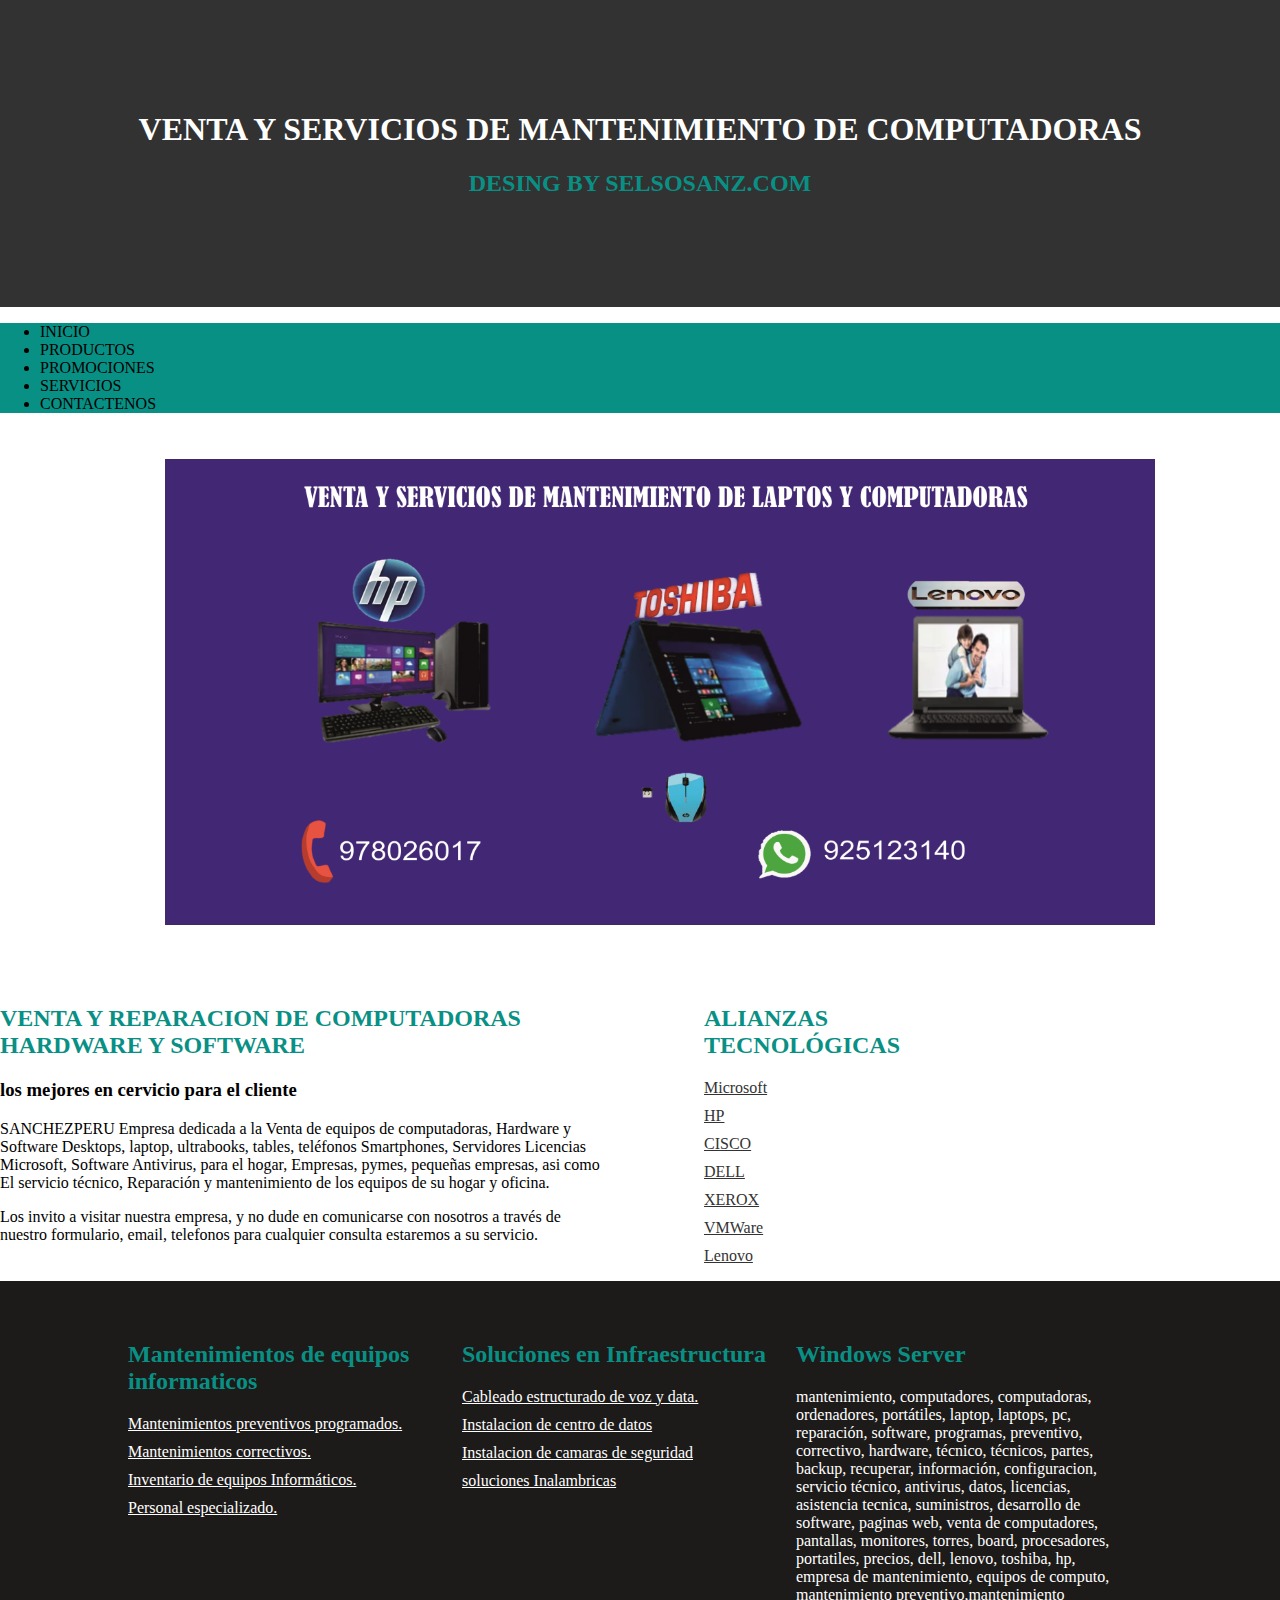
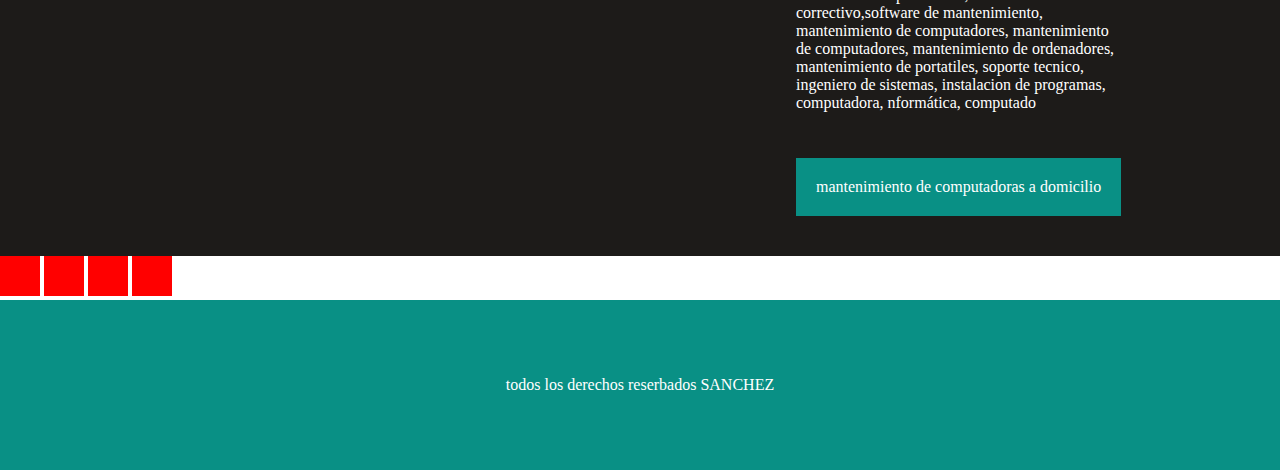
==== index.html @ b7628603 "Add files via upload" ====
<!DOCTYPE html>
<html lang="es">
<head>
    <meta charset="UTF-8">
    <title>Document</title>
    <link rel="stylesheet" href="../css/estilo.css">
    <link rel="stylesheet" href="../font.css">
    <link rel="stylesheet" href="../main.css">
    <link rel="icon" href="../icon/icon.png"/>
</head>
<body>
    <header class="gris">
      <h1>VENTA Y SERVICIOS DE MANTENIMIENTO DE COMPUTADORAS</h1>
      <h2>DESING BY SELSOSANZ.COM</h2>
    </header>  
    <header class="primer">
       <nav class="menu">
            <ul>
               <li>INICIO</li>
               <li>PRODUCTOS
                   <ul>
                       <li>COMPUTADORAS DESKTOP</li>
                       <li>MICROSOFT
                           <ul>
                               <li>OFFICE</li>
                               <li>WINDOWS</li>
                           </ul>
                       </li>
                       <li>GALERIA</li>
                   </ul>
               </li>
               <li>PROMOCIONES
                   <ul>
                       <li>CUPON DE PROMOCION</li>
                   </ul>
               </li>
               <li>SERVICIOS
                  <ul>
                      <li><a href="#">FORMATEOS</a></li>
                      <li><a href="#">MANTENIMIENTOS</a></li>
                      <li><a href="#">INSTALACIONES</a>
                          <ul>
                              <li>PROGRAMAS</li>
                              <li>ANTIVIRUS</li>
                          </ul>
                  
                      </li>
                  </ul>  
               </li>
               <li>CONTACTENOS</li>
           
            </ul>
       </nav>
   </header>
   <div id="contenedor">
      <ul>
          <li><img src="../img/PRES1.png" alt=""></li>
          <li><img src="../img/PRES2.png" alt=""></li>
          <li><img src="../img/PRES3.png" alt=""></li>
          <li><img src="../img/PRES4.png" alt=""></li>
      </ul>
       
   </div>
   
    <div class="dos_col">
       <div class="col_left col">
           <h2>VENTA Y REPARACION DE COMPUTADORAS HARDWARE Y SOFTWARE</h2>
           <h3>los mejores en cervicio para el cliente</h3>
           <p>SANCHEZPERU Empresa dedicada a la Venta de equipos de computadoras, Hardware y  Software Desktops, laptop, ultrabooks, tables, 
           teléfonos Smartphones, Servidores Licencias Microsoft, Software Antivirus, para el hogar, Empresas, pymes, pequeñas empresas, 
           asi como El servicio técnico, Reparación y mantenimiento de los equipos de su hogar  y oficina.</p>
           <p>Los invito a visitar nuestra empresa, y no dude en comunicarse con nosotros a través de nuestro formulario, email, 
           telefonos para cualquier consulta estaremos a su servicio.</p>
       </div>  
       <div class="col_right col">
           <h2>ALIANZAS TECNOLÓGICAS</h2>
           <ul>
               <li><a href="#">Microsoft</a></li>
               <li><a href="#">HP</a></li>
               <li><a href="#">CISCO</a></li>
               <li><a href="#">DELL</a></li>
               <li><a href="#">XEROX</a></li>
               <li><a href="#">VMWare</a></li>
               <li><a href="#">Lenovo</a></li>
           </ul>
       </div> 
       
    </div>
    <div class="tres_col_wrapper">
       <div class="tres_col">
           <div class="col_left col">
             <h2>Mantenimientos de equipos informaticos</h2>
               <ul>
                   <li><a href="#">Mantenimientos preventivos programados.</a></li>
                   <li><a href="#">Mantenimientos correctivos.</a></li>
                   <li><a href="#">Inventario de equipos Informáticos.</a></li>
                   <li><a href="#">Personal especializado.</a></li>
               </ul>
           </div>
           <div class="col_cen col">
              <h2>Soluciones en Infraestructura</h2>
               <ul>
                   <li><a href="#">Cableado estructurado de voz y data.</a></li>
                   <li><a href="#">Instalacion de centro de datos </a></li>
                   <li><a href="#">Instalacion de camaras de seguridad</a></li>
                   <li><a href="#">soluciones Inalambricas</a></li>
               </ul>
           </div>
           <div class="col_right col">
               <h2>Windows Server</h2>
               <p>mantenimiento, computadores, computadoras, ordenadores, portátiles, laptop, laptops, pc, reparación, software, programas,
                preventivo, correctivo, hardware, técnico, técnicos, partes, backup, recuperar, información, configuracion, servicio técnico, 
                antivirus, datos, licencias, asistencia tecnica, suministros, desarrollo de software, paginas web, venta de computadores, pantallas, 
                monitores, torres, board, procesadores, portatiles, precios, dell, lenovo, toshiba, hp, empresa de mantenimiento, equipos de computo,
                mantenimiento preventivo,mantenimiento correctivo,software de mantenimiento, mantenimiento de computadores, mantenimiento de computadores, 
                mantenimiento de ordenadores, mantenimiento de portatiles, soporte tecnico, ingeniero de sistemas, instalacion de programas, computadora,
                   nformática, computado</p>
               <div class="../icon twitter"></div>
               <div class="../icon facebook"></div>
               <div class="../icon tumbler"></div>
               <div class="../icon rss"></div>
               <div>
                   <a href="#" class="readmore">mantenimiento de computadoras a domicilio</a>
               </div>
           </div>
       </div>
    </div>
    <div class="social-bar">
        <a href="https://www.facebook.com/DevCode.la" class="icon icon-facebook" target="_blank"></a>
        <a href="https://twitter.com/DevCodela" class="icon icon-twitter" target="_blank"></a>
        <a href="https://www.youtube.com/Devcodela" class="icon icon-youtube" target="_blank"></a>
        <a href="https://www.instagram.com/Devcodela/" class="icon icon-instagram" target="_blank"></a>
    </div>

    <div class="footer">
       <p>todos los derechos reserbados SANCHEZ</p>
   </div>
    
</body>
</html>
---- css/estilo.css ----
@font-face{
    font-family: mitipo;
    src:url(fuente.woff);
}
body{
    margin: 0;
    font-family: mitipo;
        
}
nav{
    background: #099085
}

#menu-wrapper ul{
    padding: 0;
    list-style: none;
}
#hmenu > li{
    display: inline-block;
    padding: 10px 5px;
    width: 90px
}
li ul{
    position: absolute;
    display: none;
}
.sub-menu a{
    display: block;
    padding: 10px 5px;
    width: 130px;
}
li:hover ul{
    display: block;
}
#menu-wrapper, li ul{
    background: #00264D;
   
}
#hmenu {
    width: 412px;
    margin: 0 auto;
}
#hmenu a{
    color: #fff;
    text-decoration: none;
    font-weight: bold;
}
#hmenu li:hover{
    background: #a3cd39;
    text-shadow: 0 0 2px #333;
}



.menu a:hover{
    background: #0CAA9D
}

img{
    width: 1030px;
}
#contenedor{
    width: 1030px;
    margin: 30px auto;
    overflow: hidden;
}
#contenedor ul{
    list-style: none;
    width: 4120px;
    display: flex;
    
    animation: slide 20s infinite alternate;
}

@keyframes slide{
    0% {margin-left: 0px;}
    20% {margin-left: 0px;}
    
    25% {margin-left: -1030px;}
    45% {margin-left: -1030px;}
    
    50%{margin-left: -2060px;}
    70%{margin-left: -2060px;}
    
    75%{margin-left: -3090px;}
    100%{margin-left: -3090px;}
}

.gris{
    background: #323232;
    overflow: hidden;
    color: white;
    text-align: center;
    padding: 90px
}

}
.dos_col{
    width: 1024px;
    margin: auto
}
.dos_col .col_left{
    width: 600px;
    vertical-align: top;
    
}
.dos_col .col_right{
    width: 400px;
    vertical-align: top;
    padding-left: 100px;
    box-sizing: border-box;
}
.dos_col .col_right ul{
    padding: 0
}
.dos_col .col_right a{
    color: #333333;
}
.dos_col .col_right a:hover{
    text-decoration: none
}
.dos_col .col_right li{
    list-style: none;
    margin-bottom: 10px
}
.tres_col{
    color: white;
    width: 1024px;
    margin: auto
}
.tres_col a{
    color: white
}
.col{
    display: inline-block;
    vertical-align: top
}
.tres_col .col{
    width: 330px;    
}
.tres_col_wrapper{
    background: #1D1B19;
    padding: 40px
}
.tres_col_wrapper ul{
    padding: 0
}
.tres_col_wrapper li{
    list-style: none;
    margin-bottom: 10px
}
.footer{
    background: #099085;
    padding: 60px;
    text-align: center;
    color: white
}
.icon{
    width: 40px;
    height: 40px;
    background: red;
    display: inline-block;
}
.twitter{
    background: url(../icon/twitter.png)s;
}
.facebook{
     background: url(../icon/Imagen2.png);
    
}
.rss{
     background: url(../icon/Imagen4.png);
}
.tumbler{
    background: url(../img/35.png)
}
.readmore{
    display: inline-block;
    padding: 20px;
    background: #099085;
    text-decoration: none;
    margin-top: 30px
}
h2{
    color: #099085
}
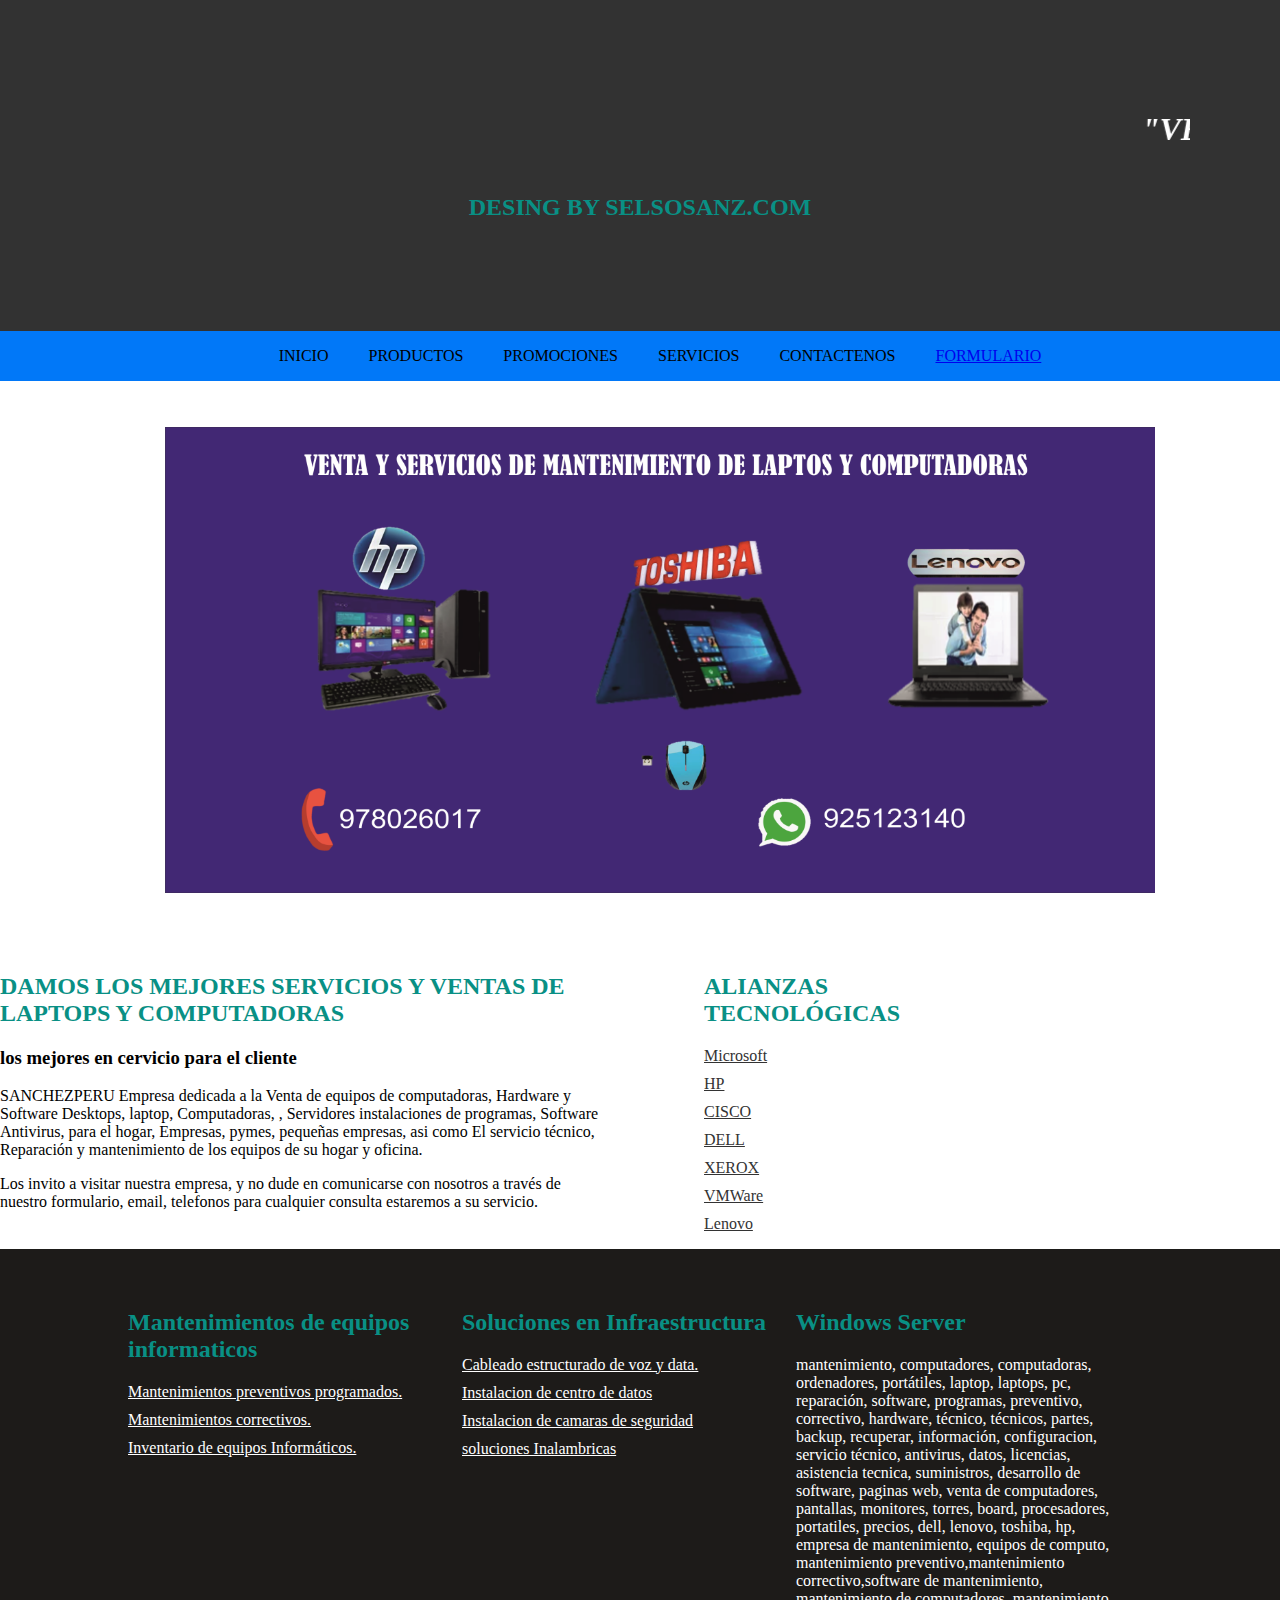
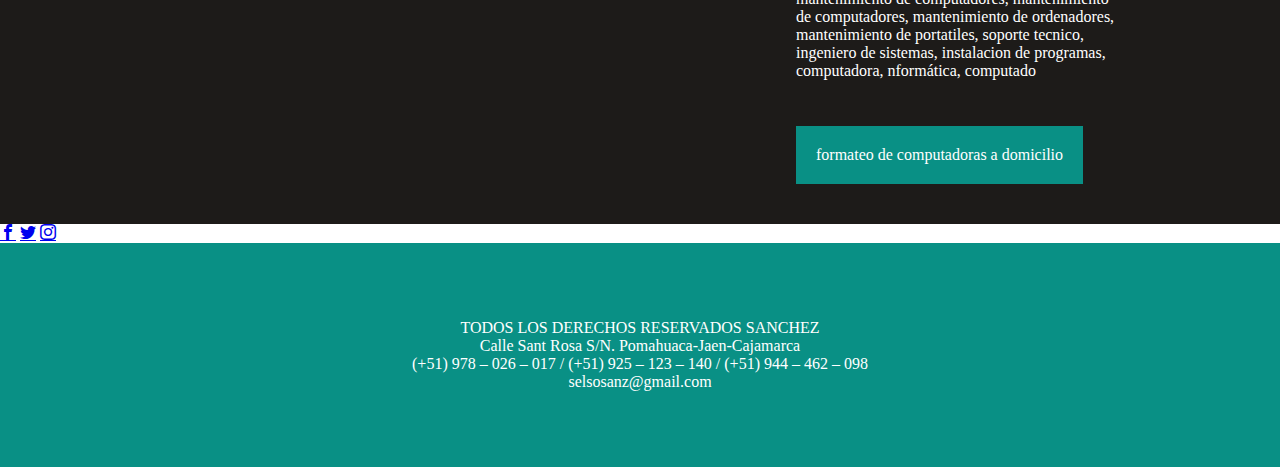
==== commit aef012b0: "Add files via upload" ====
--- a/index.html
+++ b/index.html
@@ -5,50 +5,56 @@
     <title>Document</title>
     <link rel="stylesheet" href="../css/estilo.css">
     <link rel="stylesheet" href="../font.css">
-    <link rel="stylesheet" href="../main.css">
+    <link rel="stylesheet" href="../main/main.css">
     <link rel="icon" href="../icon/icon.png"/>
 </head>
 <body>
     <header class="gris">
-      <h1>VENTA Y SERVICIOS DE MANTENIMIENTO DE COMPUTADORAS</h1>
+    
+     <marquee>
+            <h1><em>"VENTA Y SERVICIOS TECNICO DE COMPUTADORAS Y LAPTOPS"</em></h1>
+     </marquee>
+      
       <h2>DESING BY SELSOSANZ.COM</h2>
-    </header>  
+    </header> 
+     
     <header class="primer">
        <nav class="menu">
             <ul>
                <li>INICIO</li>
                <li>PRODUCTOS
                    <ul>
-                       <li>COMPUTADORAS DESKTOP</li>
+                       <li><a href="../html/productos.html">COMPUTADORAS DESKTOP</a></li>
                        <li>MICROSOFT
                            <ul>
-                               <li>OFFICE</li>
-                               <li>WINDOWS</li>
+                               <li><a href="#">OFFICE</a></li>
+                               <li><a href="#">WINDOWS</a></li>
                            </ul>
                        </li>
-                       <li>GALERIA</li>
+                       <li><a href="#">GALERIA</a></li>
                    </ul>
                </li>
                <li>PROMOCIONES
                    <ul>
-                       <li>CUPON DE PROMOCION</li>
+                       <li><a href="#">CUPON DE PROMOCION</a></li>
                    </ul>
                </li>
                <li>SERVICIOS
                   <ul>
-                      <li><a href="#">FORMATEOS</a></li>
-                      <li><a href="#">MANTENIMIENTOS</a></li>
-                      <li><a href="#">INSTALACIONES</a>
+                      <li><a href="https://listado.mercadolibre.com.pe/formateo-computadoras-y-laptop"class="readmor">FORMATEOS</a></li>
+                      <li><a href="https://www.olx.com.pe/q/mantenimiento-de-laptop-y-computadoras/c-824"clas="readmor">MANTENIMIENTOS</a></li>
+                      <li>INSTALACIONES
                           <ul>
-                              <li>PROGRAMAS</li>
-                              <li>ANTIVIRUS</li>
+                              <li><a href="https://listado.mercadolibre.com.pe/instalacion-de-programas-mac"class="readmor">PROGRAMAS</a></li>
+                              <li><a href="https://www.top10antivirussoftware.com/?utm_source=google&kw=antivirus%20para%20laptop&c=237427236849&t=search&p=&m=p&adpos=1o3&dev=c&devmod=&mobval=0&network=g&campaignid=360902545&adgroupid=46767216176&targetid=kwd-306400580379&interest=&physical=9073192&feedid=&a=677&ts=LATAM&iv_=__iv_p_1_a_360902545_g_46767216176_w_kwd-306400580379_h_9073192_ii__d_c_v__n_g_c_237427236849_k_antivirus%20para%20laptop_m_p_l__t__e__r_1o3_vi__&r=14543729180035206722&gclid=EAIaIQobChMInI_0gLKm3AIVClgNCh0mWgnhEAMYAyAAEgIVXvD_BwE&gclsrc=aw.ds"class="readmor">ANTIVIRUS</a></li>
                           </ul>
                   
                       </li>
                   </ul>  
                </li>
                <li>CONTACTENOS</li>
-           
+               <li><a href="../html/formulario.html">FORMULARIO</a></li>
+               
             </ul>
        </nav>
    </header>
@@ -64,10 +70,9 @@
    
     <div class="dos_col">
        <div class="col_left col">
-           <h2>VENTA Y REPARACION DE COMPUTADORAS HARDWARE Y SOFTWARE</h2>
+           <h2>DAMOS LOS MEJORES SERVICIOS Y VENTAS DE LAPTOPS Y COMPUTADORAS </h2>
            <h3>los mejores en cervicio para el cliente</h3>
-           <p>SANCHEZPERU Empresa dedicada a la Venta de equipos de computadoras, Hardware y  Software Desktops, laptop, ultrabooks, tables, 
-           teléfonos Smartphones, Servidores Licencias Microsoft, Software Antivirus, para el hogar, Empresas, pymes, pequeñas empresas, 
+           <p>SANCHEZPERU Empresa dedicada a la Venta de equipos de computadoras, Hardware y  Software Desktops, laptop, Computadoras, , Servidores instalaciones de programas, Software Antivirus, para el hogar, Empresas, pymes, pequeñas empresas, 
            asi como El servicio técnico, Reparación y mantenimiento de los equipos de su hogar  y oficina.</p>
            <p>Los invito a visitar nuestra empresa, y no dude en comunicarse con nosotros a través de nuestro formulario, email, 
            telefonos para cualquier consulta estaremos a su servicio.</p>
@@ -75,13 +80,13 @@
        <div class="col_right col">
            <h2>ALIANZAS TECNOLÓGICAS</h2>
            <ul>
-               <li><a href="#">Microsoft</a></li>
-               <li><a href="#">HP</a></li>
-               <li><a href="#">CISCO</a></li>
-               <li><a href="#">DELL</a></li>
-               <li><a href="#">XEROX</a></li>
-               <li><a href="#">VMWare</a></li>
-               <li><a href="#">Lenovo</a></li>
+               <li><a href="https://www.gtlaptopstore.com/?gclid=EAIaIQobChMIvqnbrbam3AIVk1mGCh1l8ALKEAAYASAAEgLjAPD_BwE"class="readmor">Microsoft</a></li>
+               <li><a href="https://www.hponline.com.mx/"class="readmor">HP</a></li>
+               <li><a href="https://www.cisco.com/c/es_pe/index.html"class="readmor">CISCO</a></li>
+               <li><a href="http://www.dell.com.ar/"class="readmor">DELL</a></li>
+               <li><a href="https://www.mesajilhnos.com/filtros/51/xerox"class="readmor">XEROX</a></li>
+               <li><a href="https://www.licenciasonline.com/uy/es/marcas/vmware"class="readmor">VMWare</a></li>
+               <li><a href="https://www.lenovo.com/pe/es/"class="readmor">Lenovo</a></li>
            </ul>
        </div> 
        
@@ -91,19 +96,18 @@
            <div class="col_left col">
              <h2>Mantenimientos de equipos informaticos</h2>
                <ul>
-                   <li><a href="#">Mantenimientos preventivos programados.</a></li>
-                   <li><a href="#">Mantenimientos correctivos.</a></li>
-                   <li><a href="#">Inventario de equipos Informáticos.</a></li>
-                   <li><a href="#">Personal especializado.</a></li>
+                   <li><a href="http://mantenimientodepc2015.blogspot.com/2015/02/mantenimiento-preventivo-pcs.html"class="readmor">Mantenimientos preventivos programados.</a></li>
+                   <li><a href="https://es.slideshare.net/SharonGuerraAyazo/mantenimiento-correctivo-de-computadoras-63118259"class="readmor">Mantenimientos correctivos.</a></li>
+                   <li><a href="https://www.ymant.com/blog/inventario-informatico"class="readmor">Inventario de equipos Informáticos.</a></li>
                </ul>
            </div>
            <div class="col_cen col">
               <h2>Soluciones en Infraestructura</h2>
                <ul>
-                   <li><a href="#">Cableado estructurado de voz y data.</a></li>
-                   <li><a href="#">Instalacion de centro de datos </a></li>
-                   <li><a href="#">Instalacion de camaras de seguridad</a></li>
-                   <li><a href="#">soluciones Inalambricas</a></li>
+                   <li><a href="http://www.eyca.com.mx/cableado-voz-y-datos"lass="readmor">Cableado estructurado de voz y data.</a></li>
+                   <li><a href="#"lass="readmor">Instalacion de centro de datos </a></li>
+                   <li><a href="#"lass="readmor">Instalacion de camaras de seguridad</a></li>
+                   <li><a href="#"lass="readmor">soluciones Inalambricas</a></li>
                </ul>
            </div>
            <div class="col_right col">
@@ -115,12 +119,8 @@
                 mantenimiento preventivo,mantenimiento correctivo,software de mantenimiento, mantenimiento de computadores, mantenimiento de computadores, 
                 mantenimiento de ordenadores, mantenimiento de portatiles, soporte tecnico, ingeniero de sistemas, instalacion de programas, computadora,
                    nformática, computado</p>
-               <div class="../icon twitter"></div>
-               <div class="../icon facebook"></div>
-               <div class="../icon tumbler"></div>
-               <div class="../icon rss"></div>
                <div>
-                   <a href="#" class="readmore">mantenimiento de computadoras a domicilio</a>
+                   <a href="https://www.olx.com.pe/q/formateo-de-computadoras-a-domicilio/c-803" class="readmore">formateo de computadoras a domicilio</a>
                </div>
            </div>
        </div>
@@ -128,12 +128,17 @@
     <div class="social-bar">
         <a href="https://www.facebook.com/DevCode.la" class="icon icon-facebook" target="_blank"></a>
         <a href="https://twitter.com/DevCodela" class="icon icon-twitter" target="_blank"></a>
-        <a href="https://www.youtube.com/Devcodela" class="icon icon-youtube" target="_blank"></a>
         <a href="https://www.instagram.com/Devcodela/" class="icon icon-instagram" target="_blank"></a>
     </div>
 
     <div class="footer">
-       <p>todos los derechos reserbados SANCHEZ</p>
+       <p>TODOS LOS DERECHOS RESERVADOS SANCHEZ
+       <br>
+       Calle Sant Rosa S/N. Pomahuaca-Jaen-Cajamarca
+       <br>
+       (+51) 978 – 026 – 017 / (+51) 925 – 123 – 140 / (+51) 944 – 462 – 098
+       <br>
+       selsosanz@gmail.com</p>
    </div>
     
 </body>
--- a/css/estilo.css
+++ b/css/estilo.css
@@ -4,57 +4,80 @@
 }
 body{
     margin: 0;
-    font-family: mitipo;
-        
-}
-nav{
-    background: #099085
+    font-family: mitipo;  
 }
 
-#menu-wrapper ul{
-    padding: 0;
+nav{
+   
+    width: 100px;
+    height: 50px;
+    background: #0178f8;
+}
+.menu{
+    width: 100%;
+    height: 50px;
+    display: flex;
+    perspective: 200px;
+}
+.menu ul{
+    display: flex;
+    margin: auto;
+}
+.menu li{
     list-style: none;
+    padding: 15px 20px;
 }
-#hmenu > li{
-    display: inline-block;
-    padding: 10px 5px;
-    width: 90px
+.menu li:hover{
+    background: rgba(0,0,0,0.3);
+    color: white;
+    cursor: pointer;
+    transition: all 300ms;
 }
-li ul{
+.menu ul li ul{
+    *display: none;
+    flex-direction: column;
     position: absolute;
-    display: none;
+    background: #58b813;
+    margin-top: 15px;
+    transform: rotateY(240deg) scale(0);
+    transition: all 1s;
+    box-shadow: 1px 1px 10px 0px black;
 }
-.sub-menu a{
-    display: block;
-    padding: 10px 5px;
-    width: 130px;
+.menu ul li:hover > ul{
+    transform: rotateY(0deg) scale(1);
+    transition: all 1s;
 }
-li:hover ul{
-    display: block;
+.menu ul li ul:before{
+    content: '';
+    width: 0;
+    height: 0;
+    border-right: 10px solid transparent;
+    border-left: 10px solid transparent;
+    border-bottom: 8px solid #58b813;
+    position: absolute;
+    margin-top: -8px;
+    margin-left: 20px;
 }
-#menu-wrapper, li ul{
-    background: #00264D;
-   
+.menu ul li ul li ul li{
+    position: relative;
 }
-#hmenu {
-    width: 412px;
-    margin: 0 auto;
+.menu ul li ul li:hover > ul{
+    transform: rotateY(0deg) scale(1);
 }
-#hmenu a{
-    color: #fff;
-    text-decoration: none;
-    font-weight: bold;
+.menu ul li ul li ul{
+    right: -150px;
+    top: 100px;
+    background: #b87113;
 }
-#hmenu li:hover{
-    background: #a3cd39;
-    text-shadow: 0 0 2px #333;
+.menu ul li ul li ul:before{
+    position: absolute;
+    border-bottom: 8px solid #b87113;
+    margin-top: 5px;
+    margin-left: -55px;
+    transform: rotate(-90deg);
+    
 }
 
-
-
-.menu a:hover{
-    background: #0CAA9D
-}
 
 img{
     width: 1030px;
@@ -155,25 +178,7 @@
     text-align: center;
     color: white
 }
-.icon{
-    width: 40px;
-    height: 40px;
-    background: red;
-    display: inline-block;
-}
-.twitter{
-    background: url(../icon/twitter.png)s;
-}
-.facebook{
-     background: url(../icon/Imagen2.png);
-    
-}
-.rss{
-     background: url(../icon/Imagen4.png);
-}
-.tumbler{
-    background: url(../img/35.png)
-}
+
 .readmore{
     display: inline-block;
     padding: 20px;
--- a/font.css
+++ b/font.css
@@ -0,0 +1,38 @@
+@font-face {
+  font-family: 'icomoon';
+  src:  url('fonts/icomoon.eot?xu98u9');
+  src:  url('fonts/icomoon.eot?xu98u9#iefix') format('embedded-opentype'),
+    url('fonts/icomoon.ttf?xu98u9') format('truetype'),
+    url('fonts/icomoon.woff?xu98u9') format('woff'),
+    url('fonts/icomoon.svg?xu98u9#icomoon') format('svg');
+  font-weight: normal;
+  font-style: normal;
+}
+
+[class^="icon-"], [class*=" icon-"] {
+  /* use !important to prevent issues with browser extensions that change fonts */
+  font-family: 'icomoon' !important;
+  speak: none;
+  font-style: normal;
+  font-weight: normal;
+  font-variant: normal;
+  text-transform: none;
+  line-height: 1;
+
+  /* Better Font Rendering =========== */
+  -webkit-font-smoothing: antialiased;
+  -moz-osx-font-smoothing: grayscale;
+}
+
+.icon-facebook:before {
+  content: "\ea90";
+}
+.icon-instagram:before {
+  content: "\ea92";
+}
+.icon-twitter:before {
+  content: "\ea96";
+}
+.icon-youtube2:before {
+  content: "\ea9e";
+}
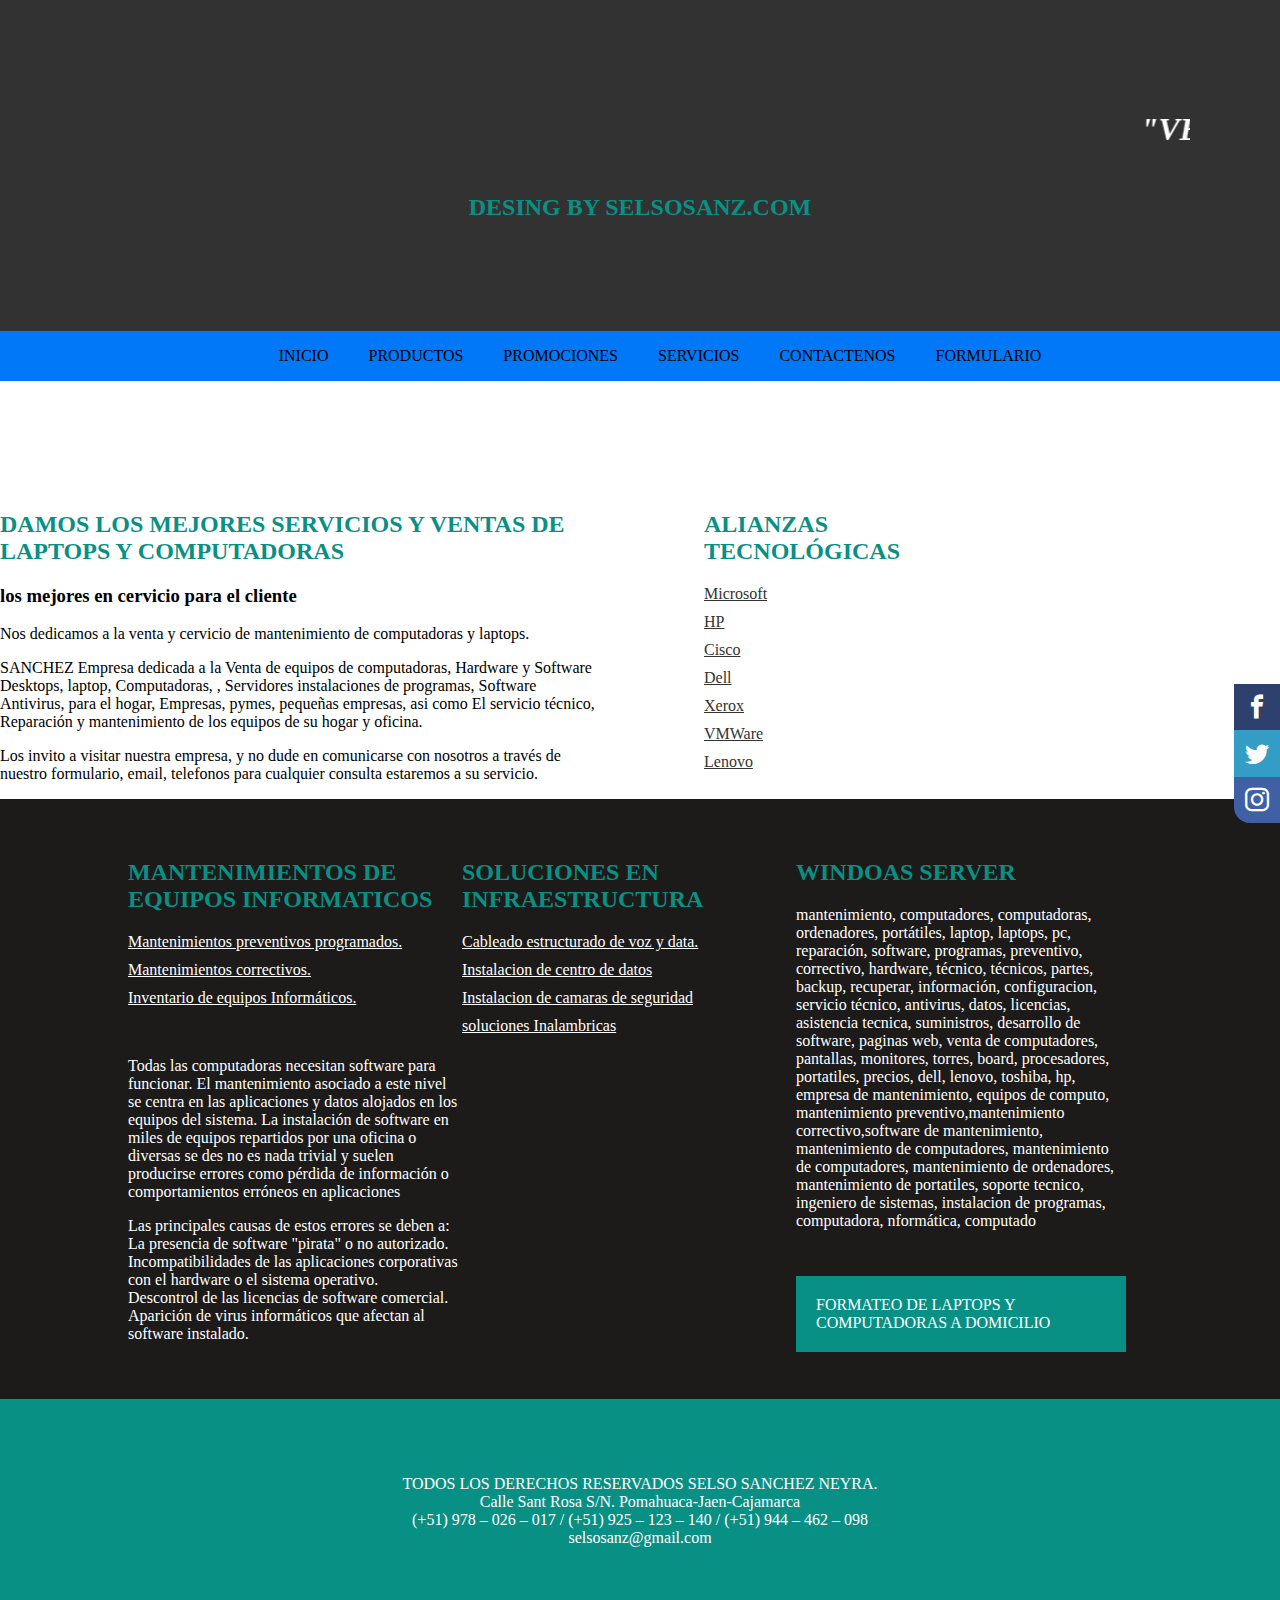
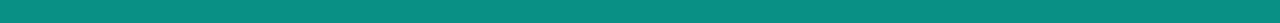
==== commit 586df5a6: "Add files via upload" ====
--- a/index.html
+++ b/index.html
@@ -1,8 +1,8 @@
 <!DOCTYPE html>
-<html lang="es">
+<html lang="en">
 <head>
     <meta charset="UTF-8">
-    <title>Document</title>
+    <title>ventas</title>
     <link rel="stylesheet" href="../css/estilo.css">
     <link rel="stylesheet" href="../font.css">
     <link rel="stylesheet" href="../main/main.css">
@@ -10,69 +10,72 @@
 </head>
 <body>
     <header class="gris">
-    
-     <marquee>
-            <h1><em>"VENTA Y SERVICIOS TECNICO DE COMPUTADORAS Y LAPTOPS"</em></h1>
-     </marquee>
-      
-      <h2>DESING BY SELSOSANZ.COM</h2>
-    </header> 
-     
+        <marquee>
+            <h1><em>"VENTA Y SERVICIOS TECNICO DE     COMPUTADORAS Y LAPTOPS"</em></h1>
+        </marquee>
+        <h2>DESING BY SELSOSANZ.COM</h2>
+    </header>
     <header class="primer">
-       <nav class="menu">
+        <nav class="menu">
             <ul>
-               <li>INICIO</li>
-               <li>PRODUCTOS
-                   <ul>
-                       <li><a href="../html/productos.html">COMPUTADORAS DESKTOP</a></li>
-                       <li>MICROSOFT
-                           <ul>
-                               <li><a href="#">OFFICE</a></li>
-                               <li><a href="#">WINDOWS</a></li>
-                           </ul>
-                       </li>
-                       <li><a href="#">GALERIA</a></li>
-                   </ul>
-               </li>
-               <li>PROMOCIONES
-                   <ul>
-                       <li><a href="#">CUPON DE PROMOCION</a></li>
-                   </ul>
-               </li>
-               <li>SERVICIOS
-                  <ul>
-                      <li><a href="https://listado.mercadolibre.com.pe/formateo-computadoras-y-laptop"class="readmor">FORMATEOS</a></li>
-                      <li><a href="https://www.olx.com.pe/q/mantenimiento-de-laptop-y-computadoras/c-824"clas="readmor">MANTENIMIENTOS</a></li>
-                      <li>INSTALACIONES
-                          <ul>
-                              <li><a href="https://listado.mercadolibre.com.pe/instalacion-de-programas-mac"class="readmor">PROGRAMAS</a></li>
-                              <li><a href="https://www.top10antivirussoftware.com/?utm_source=google&kw=antivirus%20para%20laptop&c=237427236849&t=search&p=&m=p&adpos=1o3&dev=c&devmod=&mobval=0&network=g&campaignid=360902545&adgroupid=46767216176&targetid=kwd-306400580379&interest=&physical=9073192&feedid=&a=677&ts=LATAM&iv_=__iv_p_1_a_360902545_g_46767216176_w_kwd-306400580379_h_9073192_ii__d_c_v__n_g_c_237427236849_k_antivirus%20para%20laptop_m_p_l__t__e__r_1o3_vi__&r=14543729180035206722&gclid=EAIaIQobChMInI_0gLKm3AIVClgNCh0mWgnhEAMYAyAAEgIVXvD_BwE&gclsrc=aw.ds"class="readmor">ANTIVIRUS</a></li>
-                          </ul>
-                  
-                      </li>
-                  </ul>  
-               </li>
-               <li>CONTACTENOS</li>
-               <li><a href="../html/formulario.html">FORMULARIO</a></li>
-               
+                <li>INICIO</li>
+                <li>PRODUCTOS
+                    <ul>
+                        <li><a href="../html/destock.html">COMPUTADORAS DESKTOP</a></li>
+                        <li>MICROSOFT
+                            <ul>
+                                <li><a href="../html/office.html">OFFICE</a></li>
+                                <li><a href="../html/windows.html">WINDOWS</a></li>
+                            </ul>
+                        </li>
+                        <li><a href="../html/galeria.html">GALERIA</a></li>
+                    </ul>
+                </li>
+                <li>PROMOCIONES
+                    <ul>
+                        <li><a href="../html/promociones.html">CUPON DE PROMOCION</a></li>
+                    </ul>
+                </li>
+                <li>SERVICIOS
+                    <ul>
+                        <li><a href="../html/formateos.html">FORMATEOS</a></li>
+                        <li><a href="../html/mantenimientos.html">MANTENIMIENTOS</a></li>
+                        <li>INSTALAIONES
+                            <ul>
+                                <li><a href="https://listado.mercadolibre.com.pe/instalacion-de-programas-mac" class="https">PROGRAMAS</a></li>
+                                <li><a href="https://www.top10antivirussoftware.com/?utm_source=google&kw=antivirus%20para%20laptop&c=237427236849&t=search&p=&m=p&adpos=1o3&dev=c&devmod=&mobval=0&network=g&campaignid=360902545&adgroupid=46767216176&targetid=kwd-306400580379&interest=&physical=9073192&feedid=&a=677&ts=LATAM&iv_=__iv_p_1_a_360902545_g_46767216176_w_kwd-306400580379_h_9073192_ii__d_c_v__n_g_c_237427236849_k_antivirus%20para%20laptop_m_p_l__t__e__r_1o3_vi__&r=14543729180035206722&gclid=EAIaIQobChMInI_0gLKm3AIVClgNCh0mWgnhEAMYAyAAEgIVXvD_BwE&gclsrc=aw.ds" class="https">ANTIVIRUS</a></li>
+                            </ul>
+                        </li>
+                    </ul>
+                </li>
+                <li>CONTACTENOS
+                    <ul>
+                        <li><a href="../html/contacto.html">DATOS</a></li>
+                    </ul>
+                </li>
+                <li>FORMULARIO
+                    <ul>
+                        <li><a href="../html/formulario.html">formulario</a></li>
+                    </ul>
+                </li>
             </ul>
-       </nav>
-   </header>
-   <div id="contenedor">
-      <ul>
-          <li><img src="../img/PRES1.png" alt=""></li>
-          <li><img src="../img/PRES2.png" alt=""></li>
-          <li><img src="../img/PRES3.png" alt=""></li>
-          <li><img src="../img/PRES4.png" alt=""></li>
-      </ul>
+        </nav>
+    </header>
+    <div id="contenedor">
+        <ul>
+            <li><img src="../img/1.png" alt=""></li>
+            <li><img src="../img/2.png" alt=""></li>
+            <li><img src="../img/3.png" alt=""></li>
+            <li><img src="../img/4.png" alt=""></li>
+        </ul>
        
    </div>
-   
     <div class="dos_col">
        <div class="col_left col">
-           <h2>DAMOS LOS MEJORES SERVICIOS Y VENTAS DE LAPTOPS Y COMPUTADORAS </h2>
+           <h2>DAMOS LOS MEJORES SERVICIOS Y VENTAS DE LAPTOPS Y COMPUTADORAS</h2>
            <h3>los mejores en cervicio para el cliente</h3>
-           <p>SANCHEZPERU Empresa dedicada a la Venta de equipos de computadoras, Hardware y  Software Desktops, laptop, Computadoras, , Servidores instalaciones de programas, Software Antivirus, para el hogar, Empresas, pymes, pequeñas empresas, 
+           <p>Nos dedicamos a la venta y cervicio de mantenimiento de computadoras y laptops.</p>
+           <p class="parrafo">SANCHEZ Empresa dedicada a la Venta de equipos de computadoras, Hardware y  Software Desktops, laptop, Computadoras, , Servidores instalaciones de programas, Software Antivirus, para el hogar, Empresas, pymes, pequeñas empresas, 
            asi como El servicio técnico, Reparación y mantenimiento de los equipos de su hogar  y oficina.</p>
            <p>Los invito a visitar nuestra empresa, y no dude en comunicarse con nosotros a través de nuestro formulario, email, 
            telefonos para cualquier consulta estaremos a su servicio.</p>
@@ -80,59 +83,73 @@
        <div class="col_right col">
            <h2>ALIANZAS TECNOLÓGICAS</h2>
            <ul>
-               <li><a href="https://www.gtlaptopstore.com/?gclid=EAIaIQobChMIvqnbrbam3AIVk1mGCh1l8ALKEAAYASAAEgLjAPD_BwE"class="readmor">Microsoft</a></li>
-               <li><a href="https://www.hponline.com.mx/"class="readmor">HP</a></li>
-               <li><a href="https://www.cisco.com/c/es_pe/index.html"class="readmor">CISCO</a></li>
-               <li><a href="http://www.dell.com.ar/"class="readmor">DELL</a></li>
-               <li><a href="https://www.mesajilhnos.com/filtros/51/xerox"class="readmor">XEROX</a></li>
-               <li><a href="https://www.licenciasonline.com/uy/es/marcas/vmware"class="readmor">VMWare</a></li>
-               <li><a href="https://www.lenovo.com/pe/es/"class="readmor">Lenovo</a></li>
+               <li><a href="https://www.gtlaptopstore.com/?gclid=EAIaIQobChMIvqnbrbam3AIVk1mGCh1l8ALKEAAYASAAEgLjAPD_BwE" class="readmor">Microsoft</a></li>
+               <li><a href="">HP</a></li>
+               <li><a href="https://www.cisco.com/c/es_pe/index.html" class="readmor">Cisco</a></li>
+               <li><a href="http://www.dell.com.ar/" class="readmor">Dell</a></li>
+               <li><a href="https://www.mesajilhnos.com/filtros/51/xerox"class="readmor">Xerox</a></li>
+               <li><a href="https://www.licenciasonline.com/uy/es/marcas/vmware" class="readmor">VMWare</a></li>
+               <li><a href="https://www.lenovo.com/pe/es/" class="readmor">Lenovo</a></li>
            </ul>
        </div> 
        
-    </div>
-    <div class="tres_col_wrapper">
+   </div>
+   <div class="tres_col_wrapper">
        <div class="tres_col">
            <div class="col_left col">
-             <h2>Mantenimientos de equipos informaticos</h2>
+             <h2>MANTENIMIENTOS DE EQUIPOS INFORMATICOS</h2>
                <ul>
-                   <li><a href="http://mantenimientodepc2015.blogspot.com/2015/02/mantenimiento-preventivo-pcs.html"class="readmor">Mantenimientos preventivos programados.</a></li>
-                   <li><a href="https://es.slideshare.net/SharonGuerraAyazo/mantenimiento-correctivo-de-computadoras-63118259"class="readmor">Mantenimientos correctivos.</a></li>
-                   <li><a href="https://www.ymant.com/blog/inventario-informatico"class="readmor">Inventario de equipos Informáticos.</a></li>
+                   <li><a href="http://mantenimientodepc2015.blogspot.com/2015/02/mantenimiento-preventivo-pcs.html" class="readmor">Mantenimientos preventivos programados.</a></li>
+                   <li><a href="https://es.slideshare.net/SharonGuerraAyazo/mantenimiento-correctivo-de-computadoras-63118259" class="readmor">Mantenimientos correctivos.</a></li>
+                   <li><a href="https://www.ymant.com/blog/inventario-informatico" class="readmor">Inventario de equipos Informáticos.</a></li>
                </ul>
+               <br>
+               <p class="parrafo">
+               Todas las computadoras necesitan software
+               para funcionar. El mantenimiento asociado
+               a este nivel se centra en las aplicaciones
+               y datos alojados en los equipos del sistema.
+               La instalación de software en miles de equipos repartidos por una oficina o diversas se           des no es nada trivial y suelen producirse
+               errores como pérdida de información o comportamientos erróneos en aplicaciones</p>
+               <p class="parrafo">Las principales causas de estos errores se deben a:
+
+                La presencia de software "pirata" o no autorizado.
+                Incompatibilidades de las aplicaciones corporativas con el hardware o el sistema operativo. <br>
+                Descontrol de las licencias de software comercial. <br>
+                Aparición de virus informáticos que afectan al software instalado.</p>
            </div>
            <div class="col_cen col">
-              <h2>Soluciones en Infraestructura</h2>
+              <h2>SOLUCIONES EN INFRAESTRUCTURA</h2>
                <ul>
-                   <li><a href="http://www.eyca.com.mx/cableado-voz-y-datos"lass="readmor">Cableado estructurado de voz y data.</a></li>
-                   <li><a href="#"lass="readmor">Instalacion de centro de datos </a></li>
-                   <li><a href="#"lass="readmor">Instalacion de camaras de seguridad</a></li>
-                   <li><a href="#"lass="readmor">soluciones Inalambricas</a></li>
+                   <li><a href="http://www.eyca.com.mx/cableado-voz-y-datos" class="readmor">Cableado estructurado de voz y data.</a></li>
+                   <li><a href="https://esemanal.mx/2013/10/instalar-un-centro-de-datos-en-cinco-pasos/" class="readmor">Instalacion de centro de datos</a></li>
+                   <li><a href="http://rodych.es/camaras-de-seguridad-las-razones/" class="readmor">Instalacion de camaras de seguridad</a></li>
+                   <li><a href="http://www.yo-go-tech.com/soluciones/redes-inalambricas" class="readmor">soluciones Inalambricas</a></li>
                </ul>
            </div>
            <div class="col_right col">
-               <h2>Windows Server</h2>
-               <p>mantenimiento, computadores, computadoras, ordenadores, portátiles, laptop, laptops, pc, reparación, software, programas,
+               <h2>WINDOAS SERVER</h2>
+               <p class="parrafo">mantenimiento, computadores, computadoras, ordenadores, portátiles, laptop, laptops, pc, reparación, software, programas,
                 preventivo, correctivo, hardware, técnico, técnicos, partes, backup, recuperar, información, configuracion, servicio técnico, 
                 antivirus, datos, licencias, asistencia tecnica, suministros, desarrollo de software, paginas web, venta de computadores, pantallas, 
                 monitores, torres, board, procesadores, portatiles, precios, dell, lenovo, toshiba, hp, empresa de mantenimiento, equipos de computo,
                 mantenimiento preventivo,mantenimiento correctivo,software de mantenimiento, mantenimiento de computadores, mantenimiento de computadores, 
                 mantenimiento de ordenadores, mantenimiento de portatiles, soporte tecnico, ingeniero de sistemas, instalacion de programas, computadora,
                    nformática, computado</p>
+               
                <div>
-                   <a href="https://www.olx.com.pe/q/formateo-de-computadoras-a-domicilio/c-803" class="readmore">formateo de computadoras a domicilio</a>
+                   <a href="https://www.olx.com.pe/q/formateo-de-computadoras-a-domicilio/c-803" class="readmore">FORMATEO DE LAPTOPS Y COMPUTADORAS A DOMICILIO</a>
                </div>
            </div>
        </div>
-    </div>
+   </div>
     <div class="social-bar">
         <a href="https://www.facebook.com/DevCode.la" class="icon icon-facebook" target="_blank"></a>
         <a href="https://twitter.com/DevCodela" class="icon icon-twitter" target="_blank"></a>
         <a href="https://www.instagram.com/Devcodela/" class="icon icon-instagram" target="_blank"></a>
     </div>
-
     <div class="footer">
-       <p>TODOS LOS DERECHOS RESERVADOS SANCHEZ
+       <p>TODOS LOS DERECHOS RESERVADOS SELSO SANCHEZ NEYRA.
        <br>
        Calle Sant Rosa S/N. Pomahuaca-Jaen-Cajamarca
        <br>
--- a/main/main.css
+++ b/main/main.css
@@ -0,0 +1,43 @@
+html{
+    font-size: 16px;
+}
+.social-bar{
+    position: fixed;
+    right: 0;
+    top: 76%;
+    font-size: 1.5rem;
+    display: flex;
+    flex-direction: column;
+    align-items: flex-end;
+    z-index: 100%;
+}
+.icon{
+    color: white;
+    text-decoration: none;
+    padding: .7rem;
+    display: flex;
+    transition: all .5s;
+}
+.icon-facebook{
+    background: #2E406E;
+}
+.icon-twitter{
+    background: #339DC5;
+}
+.icon-youtube{
+    background: #E83028;
+}
+.icon-instagram{
+    background: #3F60A5;
+}
+.icon:last-child{
+    border-radius: 1rem 0 0 0;
+}
+.icon:last-child{
+    border-radius: 0 0 0 1rem;
+}
+.icon:hover{
+    padding-right: 3rem;
+    border-radius: 1rem 0 0 1rem;
+    box-shadow: 0 0 .5rem rgba(0, 0, 0, 0.42);
+}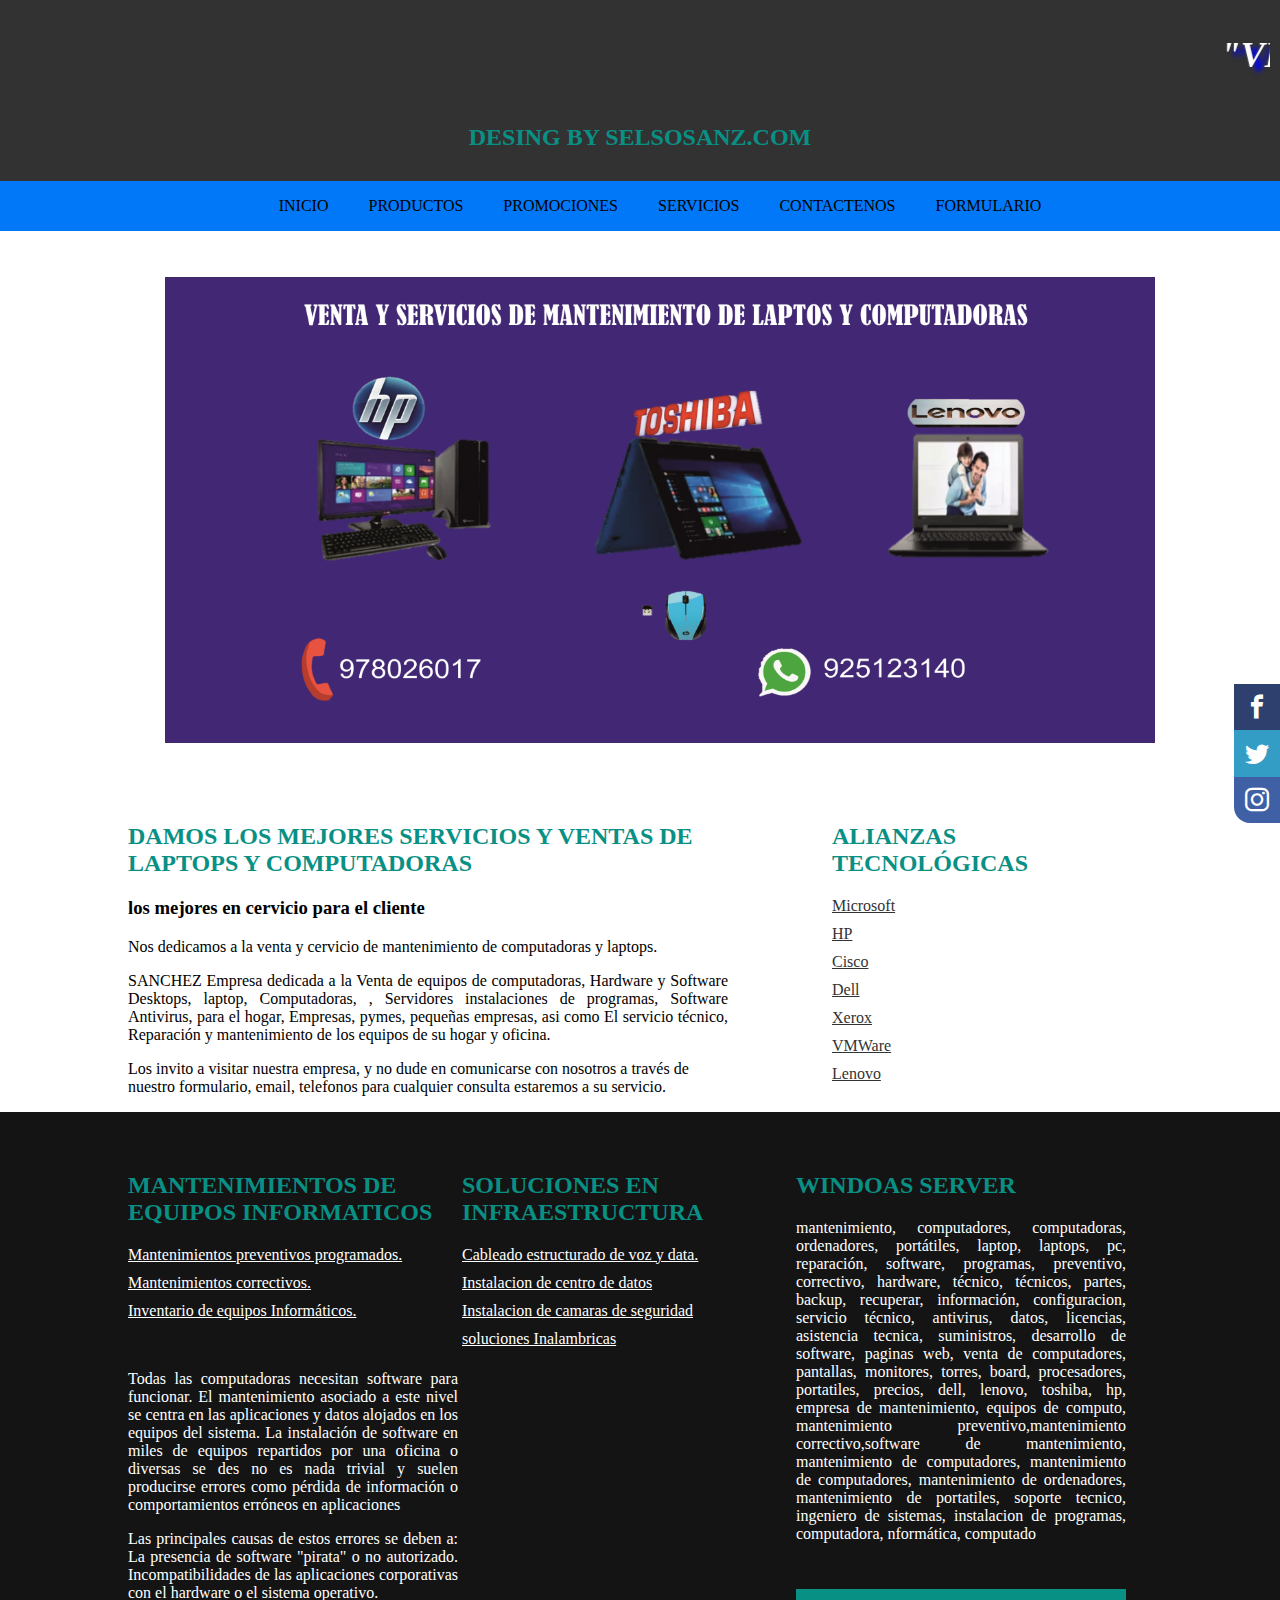
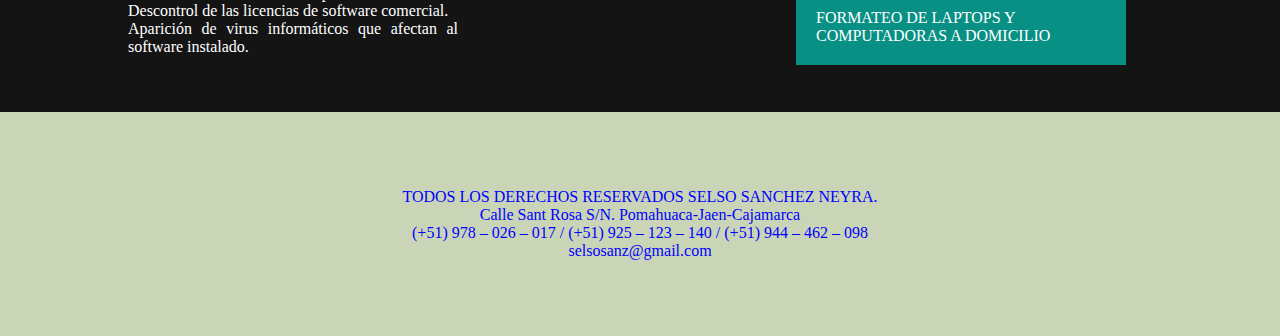
==== commit 57021da9: "Add files via upload" ====
--- a/index.html
+++ b/index.html
@@ -3,10 +3,10 @@
 <head>
     <meta charset="UTF-8">
     <title>ventas</title>
-    <link rel="stylesheet" href="../css/estilo.css">
-    <link rel="stylesheet" href="../font.css">
-    <link rel="stylesheet" href="../main/main.css">
-    <link rel="icon" href="../icon/icon.png"/>
+    <link rel="stylesheet" href="css/estilo.css">
+    <link rel="stylesheet" href="font.css">
+    <link rel="stylesheet" href="main/main.css">
+    <link rel="icon" href="icon/icon.png"/>
 </head>
 <body>
     <header class="gris">
@@ -21,25 +21,25 @@
                 <li>INICIO</li>
                 <li>PRODUCTOS
                     <ul>
-                        <li><a href="../html/destock.html">COMPUTADORAS DESKTOP</a></li>
+                        <li><a href="html/destock.html">COMPUTADORAS DESKTOP</a></li>
                         <li>MICROSOFT
                             <ul>
-                                <li><a href="../html/office.html">OFFICE</a></li>
-                                <li><a href="../html/windows.html">WINDOWS</a></li>
+                                <li><a href="html/office.html">OFFICE</a></li>
+                                <li><a href="html/windows.html">WINDOWS</a></li>
                             </ul>
                         </li>
-                        <li><a href="../html/galeria.html">GALERIA</a></li>
+                        <li><a href="html/galeria.html">GALERIA</a></li>
                     </ul>
                 </li>
                 <li>PROMOCIONES
                     <ul>
-                        <li><a href="../html/promociones.html">CUPON DE PROMOCION</a></li>
+                        <li><a href="html/promociones.html">CUPON DE PROMOCION</a></li>
                     </ul>
                 </li>
                 <li>SERVICIOS
                     <ul>
-                        <li><a href="../html/formateos.html">FORMATEOS</a></li>
-                        <li><a href="../html/mantenimientos.html">MANTENIMIENTOS</a></li>
+                        <li><a href="html/formateos.html">FORMATEOS</a></li>
+                        <li><a href="html/mantenimientos.html">MANTENIMIENTOS</a></li>
                         <li>INSTALAIONES
                             <ul>
                                 <li><a href="https://listado.mercadolibre.com.pe/instalacion-de-programas-mac" class="https">PROGRAMAS</a></li>
@@ -50,12 +50,12 @@
                 </li>
                 <li>CONTACTENOS
                     <ul>
-                        <li><a href="../html/contacto.html">DATOS</a></li>
+                        <li><a href="html/contacto.html">DATOS</a></li>
                     </ul>
                 </li>
                 <li>FORMULARIO
                     <ul>
-                        <li><a href="../html/formulario.html">formulario</a></li>
+                        <li><a href="html/formulario.html">formulario</a></li>
                     </ul>
                 </li>
             </ul>
@@ -63,10 +63,10 @@
     </header>
     <div id="contenedor">
         <ul>
-            <li><img src="../img/1.png" alt=""></li>
-            <li><img src="../img/2.png" alt=""></li>
-            <li><img src="../img/3.png" alt=""></li>
-            <li><img src="../img/4.png" alt=""></li>
+            <li><img src="img/1.png" alt=""></li>
+            <li><img src="img/2.png" alt=""></li>
+            <li><img src="img/3.png" alt=""></li>
+            <li><img src="img/4.png" alt=""></li>
         </ul>
        
    </div>
--- a/css/estilo.css
+++ b/css/estilo.css
@@ -4,11 +4,15 @@
 }
 body{
     margin: 0;
-    font-family: mitipo;  
+    font-family: mitipo
+        
+}
+h1{
+   font-size: 2.25em;
+    text-shadow: 7px 5px 5px blue;
 }
 
 nav{
-   
     width: 100px;
     height: 50px;
     background: #0178f8;
@@ -114,9 +118,7 @@
     overflow: hidden;
     color: white;
     text-align: center;
-    padding: 90px
-}
-
+    padding: 10px
 }
 .dos_col{
     width: 1024px;
@@ -162,7 +164,7 @@
     width: 330px;    
 }
 .tres_col_wrapper{
-    background: #1D1B19;
+    background: #141414;
     padding: 40px
 }
 .tres_col_wrapper ul{
@@ -173,12 +175,11 @@
     margin-bottom: 10px
 }
 .footer{
-    background: #099085;
+    background: #CAD5B7;
     padding: 60px;
     text-align: center;
-    color: white
+    color: blue;
 }
-
 .readmore{
     display: inline-block;
     padding: 20px;
@@ -189,3 +190,6 @@
 h2{
     color: #099085
 }
+.parrafo{
+    text-align: justify
+}
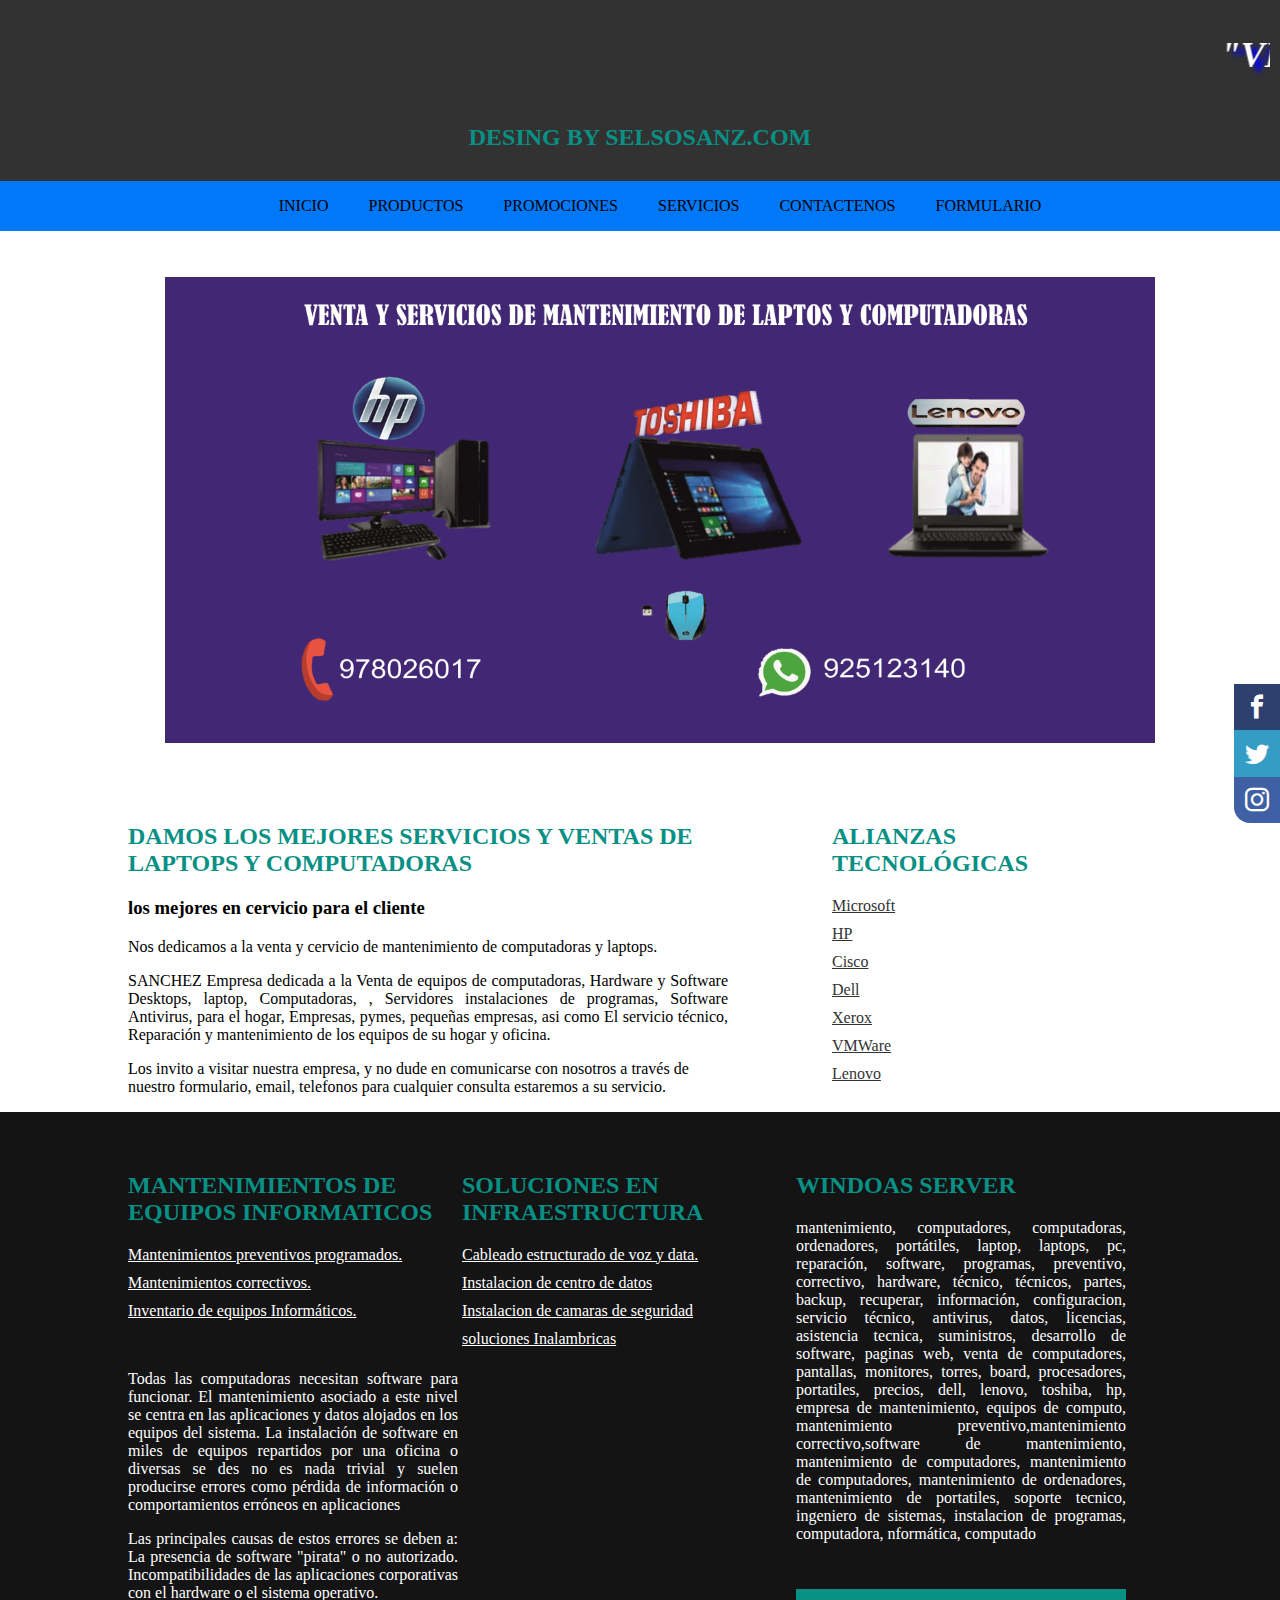
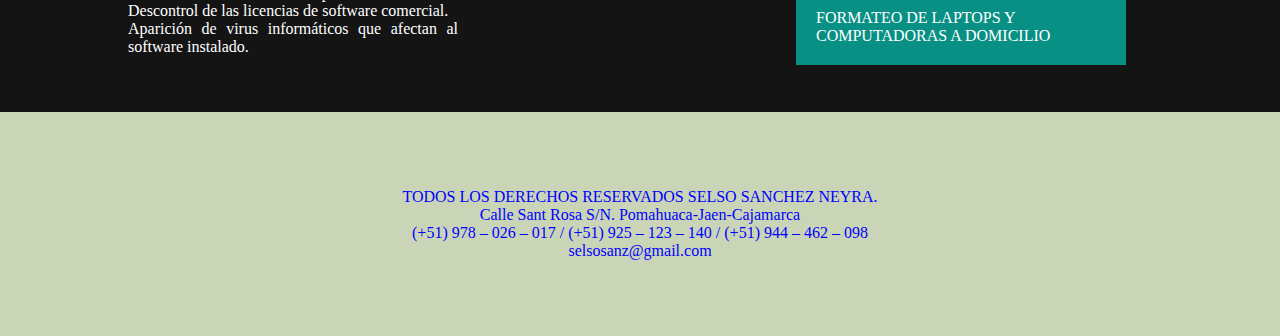
==== commit da7b6e24: "Add files via upload" ====
--- a/index.html
+++ b/index.html
@@ -3,10 +3,10 @@
 <head>
     <meta charset="UTF-8">
     <title>ventas</title>
-    <link rel="stylesheet" href="css/estilo.css">
-    <link rel="stylesheet" href="font.css">
-    <link rel="stylesheet" href="main/main.css">
-    <link rel="icon" href="icon/icon.png"/>
+    <link rel="stylesheet" href="../css/estilo.css">
+    <link rel="stylesheet" href="../font.css">
+    <link rel="stylesheet" href="../main/main.css">
+    <link rel="icon" href="../icon/icon.png"/>
 </head>
 <body>
     <header class="gris">
@@ -21,25 +21,25 @@
                 <li>INICIO</li>
                 <li>PRODUCTOS
                     <ul>
-                        <li><a href="html/destock.html">COMPUTADORAS DESKTOP</a></li>
+                        <li><a href="../html/destock.html">COMPUTADORAS DESKTOP</a></li>
                         <li>MICROSOFT
                             <ul>
-                                <li><a href="html/office.html">OFFICE</a></li>
-                                <li><a href="html/windows.html">WINDOWS</a></li>
+                                <li><a href="../html/office.html">OFFICE</a></li>
+                                <li><a href="../html/windows.html">WINDOWS</a></li>
                             </ul>
                         </li>
-                        <li><a href="html/galeria.html">GALERIA</a></li>
+                        <li><a href="../html/galeria.html">GALERIA</a></li>
                     </ul>
                 </li>
                 <li>PROMOCIONES
                     <ul>
-                        <li><a href="html/promociones.html">CUPON DE PROMOCION</a></li>
+                        <li><a href="../html/promociones.html">CUPON DE PROMOCION</a></li>
                     </ul>
                 </li>
                 <li>SERVICIOS
                     <ul>
-                        <li><a href="html/formateos.html">FORMATEOS</a></li>
-                        <li><a href="html/mantenimientos.html">MANTENIMIENTOS</a></li>
+                        <li><a href="../html/formateos.html">FORMATEOS</a></li>
+                        <li><a href="../html/mantenimientos.html">MANTENIMIENTOS</a></li>
                         <li>INSTALAIONES
                             <ul>
                                 <li><a href="https://listado.mercadolibre.com.pe/instalacion-de-programas-mac" class="https">PROGRAMAS</a></li>
@@ -50,12 +50,12 @@
                 </li>
                 <li>CONTACTENOS
                     <ul>
-                        <li><a href="html/contacto.html">DATOS</a></li>
+                        <li><a href="../html/contacto.html">DATOS</a></li>
                     </ul>
                 </li>
                 <li>FORMULARIO
                     <ul>
-                        <li><a href="html/formulario.html">formulario</a></li>
+                        <li><a href="../html/formulario.html">formulario</a></li>
                     </ul>
                 </li>
             </ul>
@@ -63,10 +63,10 @@
     </header>
     <div id="contenedor">
         <ul>
-            <li><img src="img/1.png" alt=""></li>
-            <li><img src="img/2.png" alt=""></li>
-            <li><img src="img/3.png" alt=""></li>
-            <li><img src="img/4.png" alt=""></li>
+            <li><img src="../img/1.png" alt=""></li>
+            <li><img src="../img/2.png" alt=""></li>
+            <li><img src="../img/3.png" alt=""></li>
+            <li><img src="../img/4.png" alt=""></li>
         </ul>
        
    </div>
